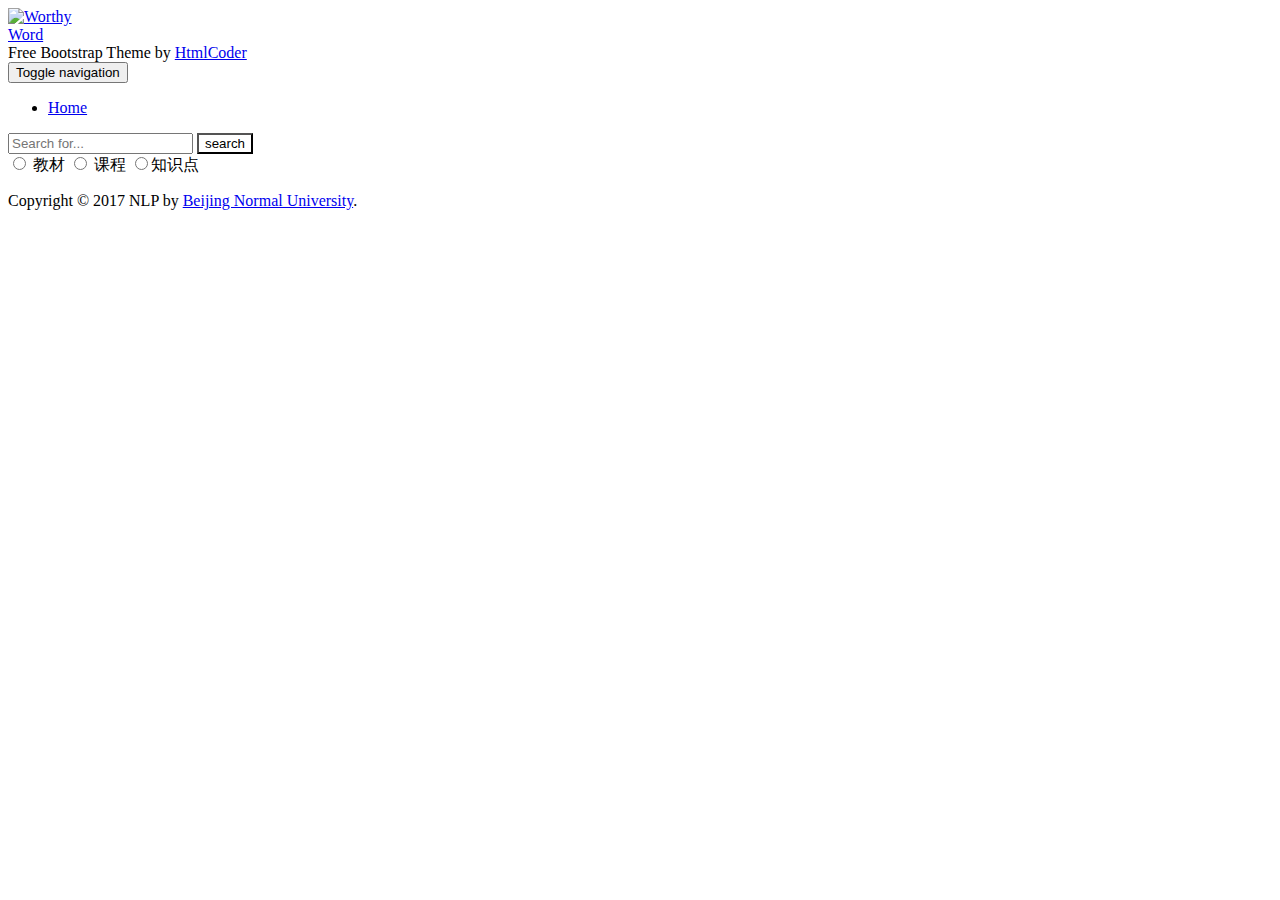
==== src/main/resources/templates/index.html @ b0a5e36d "init commit" ====
<!DOCTYPE html>
<!--[if IE 9]> <html lang="en" class="ie9"> <![endif]-->
<!--[if !IE]><!-->
<html lang="en">
<!--<![endif]-->
	<head>
		<meta charset="utf-8" />
		<title>NLP</title>
		<meta name="description" content="Worthy a Bootstrap-based, Responsive HTML5 Template" />
		<meta name="author" content="htmlcoder.me" />

		<!-- Mobile Meta -->
		<meta name="viewport" content="width=device-width, initial-scale=1.0" />

		<!-- Favicon -->
		<link rel="shortcut icon" th:href="@{images/favicon.ico}" />

		<!-- Web Fonts -->
		<link th:href='@{http://fonts.googleapis.com/css?family=Open+Sans:400italic,700italic,400,700,300&amp;subset=latin,latin-ext}' rel='stylesheet' type='text/css' />
		<link th:href='@{http://fonts.googleapis.com/css?family=Raleway:700,400,300}' rel='stylesheet' type='text/css' />

		<!-- Bootstrap core CSS -->
		<link th:href="@{bootstrap/css/bootstrap.css}" rel="stylesheet" />

		<!-- Font Awesome CSS -->
		<link th:href="@{fonts/font-awesome/css/font-awesome.css}" rel="stylesheet" />

		<!-- Plugins -->
		<link th:href="@{css/animations.css}" rel="stylesheet" />

		<!-- Worthy core CSS file -->
		<link th:href="@{css/style.css}" rel="stylesheet" />

		<!-- Custom css --> 
		<link th:href="@{css/custom.css}" rel="stylesheet" />
		
		<!-- footer end -->

		<!-- JavaScript files placed at the end of the document so the pages load faster
		================================================== -->
		<!-- Jquery and Bootstap core js files -->
		<script type="text/javascript" th:src="@{plugins/jquery.min.js}"></script>
		<script type="text/javascript" th:src="@{bootstrap/js/bootstrap.min.js}"></script>

		<!-- Modernizr javascript -->
		<script type="text/javascript" th:src="@{plugins/modernizr.js}"></script>

		<!-- Isotope javascript -->
		<script type="text/javascript" th:src="@{plugins/isotope/isotope.pkgd.min.js}"></script>
		
		<!-- Backstretch javascript -->
		<script type="text/javascript" th:src="@{plugins/jquery.backstretch.min.js}"></script>

		<!-- Appear javascript -->
		<script type="text/javascript" th:src="@{plugins/jquery.appear.js}"></script>

		<!-- Initialization of Plugins -->
		<script type="text/javascript" th:src="@{js/template.js}"></script>

		<!-- Custom Scripts -->
		<script type="text/javascript" th:src="@{js/custom.js}"></script>
	</head>

	<body class="no-trans">
		<!-- scrollToTop -->
		<!-- ================ -->
		<div class="scrollToTop"><i class="icon-up-open-big"></i></div>

		<!-- header start -->
		<!-- ================ --> 
		<header class="header fixed clearfix navbar navbar-fixed-top">
			<div class="container">
				<div class="row">
					<div class="col-md-4">

						<!-- header-left start -->
						<!-- ================ -->
						<div class="header-left clearfix">

							<!-- logo -->
							<div class="logo smooth-scroll">
								<a href="#banner"><img id="logo" th:src="@{images/logo.png}" alt="Worthy" /></a>
							</div>

							<!-- name-and-slogan -->
							<div class="site-name-and-slogan smooth-scroll">
								<div class="site-name"><a href="#banner">Word</a></div>
								<div class="site-slogan">Free Bootstrap Theme by <a target="_blank" href="http://htmlcoder.me">HtmlCoder</a></div>
							</div>

						</div>
						<!-- header-left end -->

					</div>
					<div class="col-md-8">
						
						<!-- header-right start -->
						<!-- ================ -->
						<div class="header-right clearfix">

							<!-- main-navigation start -->
							<!-- ================ -->
							<div class="main-navigation animated">

								<!-- navbar start -->
								<!-- ================ -->
								<nav class="navbar navbar-default" role="navigation">
									<div class="container-fluid">

										<!-- Toggle get grouped for better mobile display -->
										<div class="navbar-header">
											<button type="button" class="navbar-toggle" data-toggle="collapse" data-target="#navbar-collapse-1">
												<span class="sr-only">Toggle navigation</span>
												<span class="icon-bar"></span>
												<span class="icon-bar"></span>
												<span class="icon-bar"></span>
											</button>
										</div>

										<!-- Collect the nav links, forms, and other content for toggling -->
										<div class="collapse navbar-collapse scrollspy smooth-scroll" id="navbar-collapse-1">
											<ul class="nav navbar-nav navbar-right">
												<li class="active"><a href="#banner">Home</a></li>
											</ul>
										</div>
									</div>
								</nav>
								<!-- navbar end -->
							</div>
							<!-- main-navigation end -->
						</div>
						<!-- header-right end -->
					</div>
				</div>
			</div>
		</header>
		<!-- header end -->

		<!-- banner start -->
		<!-- ================ -->
		<div id="banner" class="banner">
			<div class="banner-image"></div>
			<div class="banner-caption">
			<form class="form-inline" th:action="@{/search}" method="post">
				<div class="container">
					<div class="row">
						<div class="col-md-8 col-md-offset-2 object-non-visible" data-animation-effect="fadeIn">							 	
                                <div class="input-group">                   
                                     <span class="input-group-btn">
                                     <input type="text" class="form-control" placeholder="Search for..." th:value="${q}" />
                                     <button class="btn btn-default" type="button" style="background:transparent">search</button>
                                     </span>                                    
                                 </div><!-- /input-group -->
                            </div><!-- /.col-lg-6 -->
                        </div>
                    <div class="row">
						<div class="col-md-8 col-md-offset-3 object-non-visible" data-animation-effect="fadeIn">             
                              <label class="radio-inline">
                               <input type="radio" name="inlineRadioOptions" id="inlineRadio1" value="book" th:value="${b}"/> 教材
                              </label>
                              <label class="radio-inline">
                               <input type="radio" name="inlineRadioOptions" id="inlineRadio2" value="course" th:value="${c}"/> 课程
                              </label>
                              <label class="radio-inline">
                               <input type="radio" name="inlineRadioOptions" id="inlineRadio3" value="knowledgePoint" th:value="${k}"/>知识点
                              </label>                          
						</div>
					</div>
				</div>
			</form>
			</div>
		</div>
		<!-- banner end -->
       <footer>
			<!-- .subfooter start -->
			<!-- ================ -->
			<div class="subfooter">
				<div class="container">
					<div class="row">
						<div class="col-md-12">
							<p class="text-center">Copyright © 2017 NLP by <a target="_blank" href="http://www.bnu.edu.cn/">Beijing Normal University</a>.</p>
						</div>
					</div>
				</div>
			</div>
			<!-- .subfooter end -->
		</footer>
	</body>
</html>
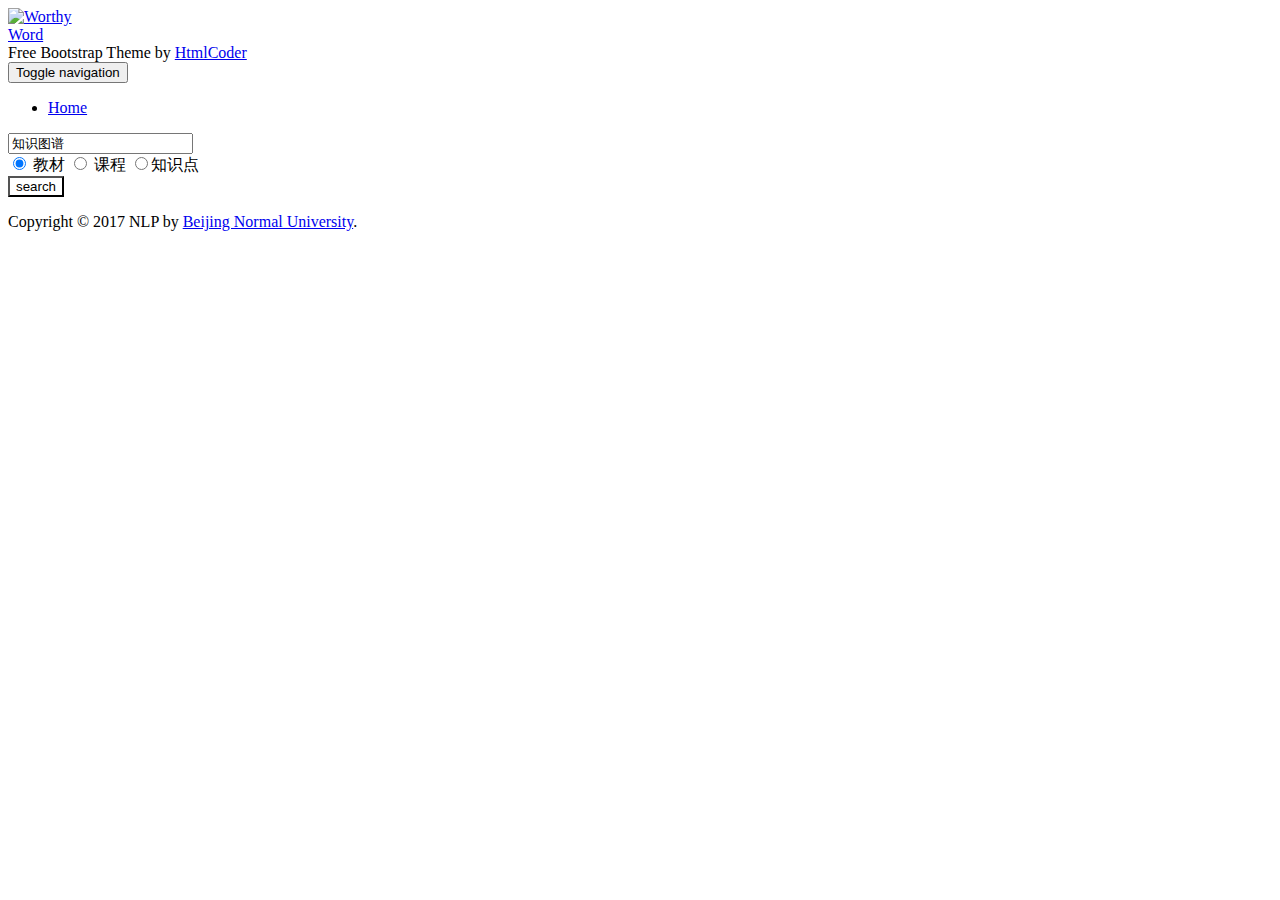
==== commit c831e0ae: "add result pages" ====
--- a/src/main/resources/templates/index.html
+++ b/src/main/resources/templates/index.html
@@ -141,33 +141,34 @@
 		<div id="banner" class="banner">
 			<div class="banner-image"></div>
 			<div class="banner-caption">
-			<form class="form-inline" th:action="@{/search}" method="post">
 				<div class="container">
-					<div class="row">
-						<div class="col-md-8 col-md-offset-2 object-non-visible" data-animation-effect="fadeIn">							 	
+				 <form  th:action="@{/search}">
+					<div class="form-group">
+						<div class="col-md-6 col-md-offset-2 object-non-visible" data-animation-effect="fadeIn">							 	
                                 <div class="input-group">                   
                                      <span class="input-group-btn">
-                                     <input type="text" class="form-control" placeholder="Search for..." th:value="${q}" />
-                                     <button class="btn btn-default" type="button" style="background:transparent">search</button>
+                                     <input type="text" class="form-control" name="q" th:placeholder="${q}" value="知识图谱" /> 
+                                    
                                      </span>                                    
                                  </div><!-- /input-group -->
                             </div><!-- /.col-lg-6 -->
-                        </div>
-                    <div class="row">
+                    <!--    </div>
+                    <div class="form-group">-->
 						<div class="col-md-8 col-md-offset-3 object-non-visible" data-animation-effect="fadeIn">             
                               <label class="radio-inline">
-                               <input type="radio" name="inlineRadioOptions" id="inlineRadio1" value="book" th:value="${b}"/> 教材
+                               <input type="radio" name="b" id="b" th:value="book"  checked="checked" /> 教材
                               </label>
                               <label class="radio-inline">
-                               <input type="radio" name="inlineRadioOptions" id="inlineRadio2" value="course" th:value="${c}"/> 课程
+                               <input type="radio" name="b" id="b" th:value="course"/> 课程
                               </label>
                               <label class="radio-inline">
-                               <input type="radio" name="inlineRadioOptions" id="inlineRadio3" value="knowledgePoint" th:value="${k}"/>知识点
+                               <input type="radio" name="b" id="b" th:value="knowledge"/>知识点
                               </label>                          
 						</div>
 					</div>
+				   <button class="btn btn-default" type="submit" style="background:transparent">search</button>
+				  </form>
 				</div>
-			</form>
 			</div>
 		</div>
 		<!-- banner end -->
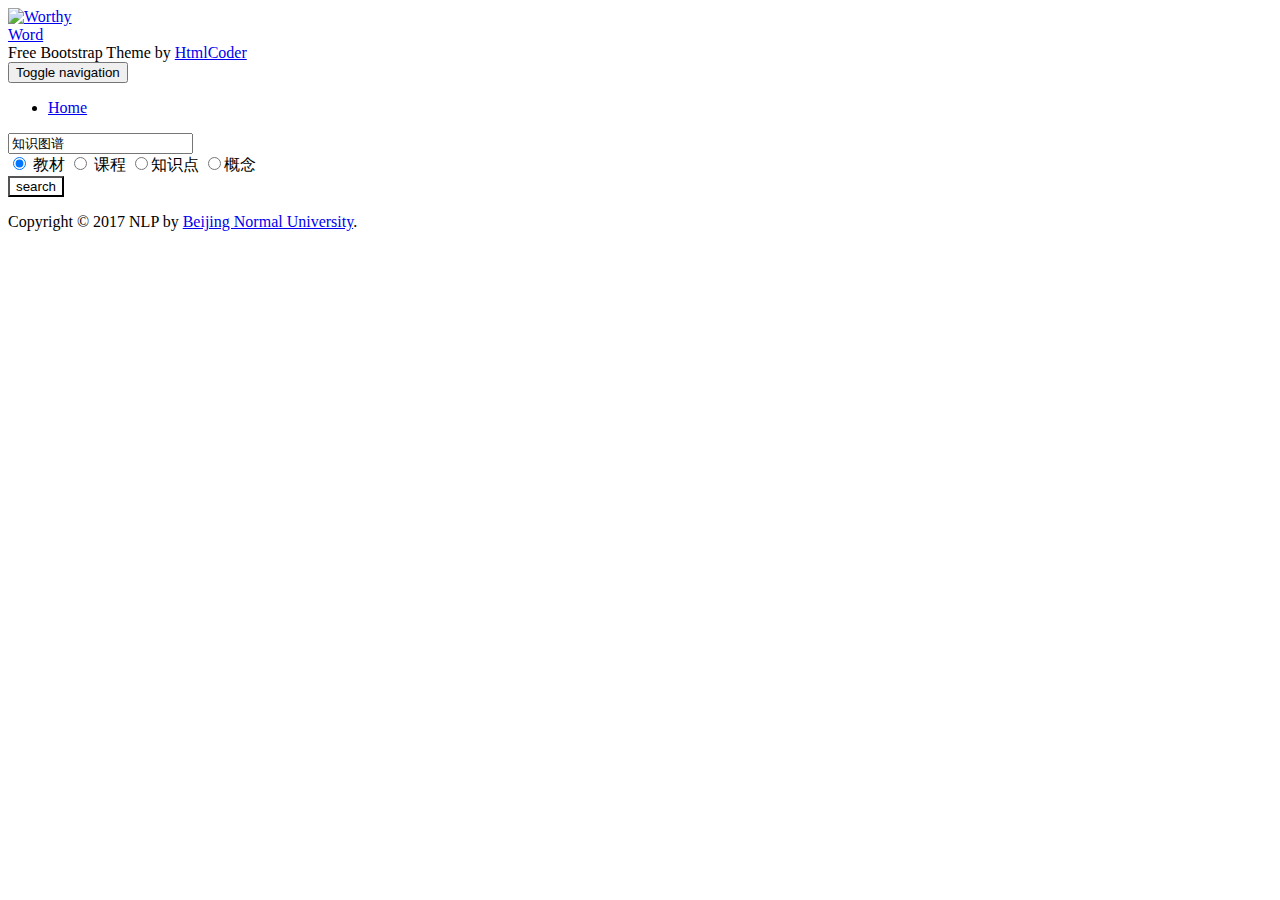
==== commit c708df37: "notifyresult" ====
--- a/src/main/resources/templates/index.html
+++ b/src/main/resources/templates/index.html
@@ -163,6 +163,9 @@
                               </label>
                               <label class="radio-inline">
                                <input type="radio" name="b" id="b" th:value="knowledge"/>知识点
+                              </label>  
+                              <label class="radio-inline">
+                               <input type="radio" name="b" id="b" th:value="concept"/>概念
                               </label>                          
 						</div>
 					</div>
